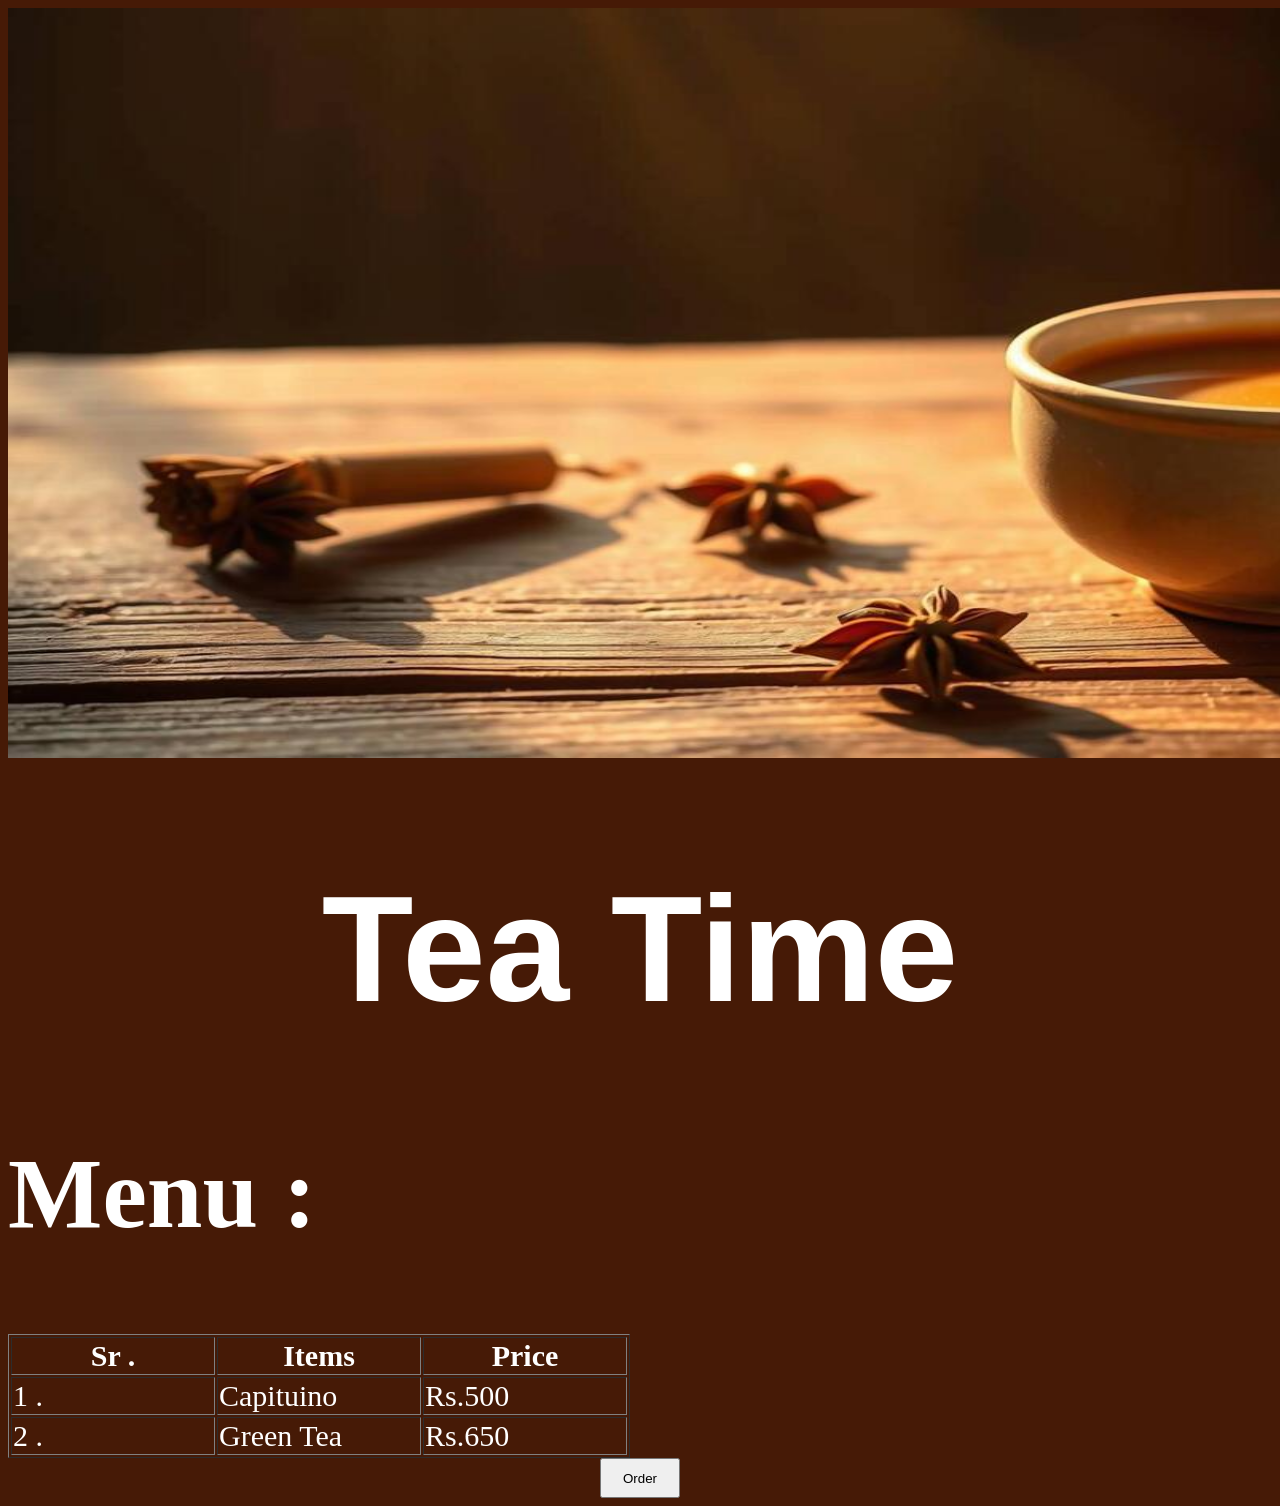
==== index.html @ 0ba3fb25 "added pages from lab 11" ====
<!--
Name : Abbas Haider 
Roll No : 26i-3069
Section : SE-1B
 -->

<!DOCTYPE html>
<title>Cafe And Dhaba Menu</title>
<head>
    <link rel="stylesheet" href="style.css">
    <img src="images/tea.jpg" width="2000px" height="750px">
</head>
<body>
    <h1>Tea Time</h1>
    <h2>Menu :</h2>
    <table border="1" >
  <tr>
    <th>Sr   .         </th>
    <th>Items       </th>
    <th>Price       </th>
  </tr>
  <tr>
    <td>1   .          </td>
    <td>Capituino   </td>
    <td>Rs.500      </td>
  </tr>
  <tr>
    <td>2   .          </td>
    <td>Green Tea   </td>
    <td>Rs.650      </td>
  </tr>
</table>
<div class="btn">
<button onclick="sayhellow()"> Order </button>
</div>

<script>
    function sayhellow(){
        console.log("Order Confirmed !!");
        window.alert("You Confirmed the Order !!");
    }
</script>
</body>
</html>
---- style.css ----
body{
    background-color: rgb(70, 26, 6);
}
h1{
    text-align: center;
    font-size: 150px;
    color: white;
    font-family: 'Franklin Gothic Medium', 'Arial Narrow', Arial, sans-serif;
}
h2{
    font-size: 100px;
    color: white;
}
table{
    color: white;
    font-size: 30px;
}
td{
    width: 200px;
}
button{
    width: 80px;
    height: 40px;

}
.btn{
    width: 100%;
    display: flex;
    align-items: center;
    justify-content: center;
}
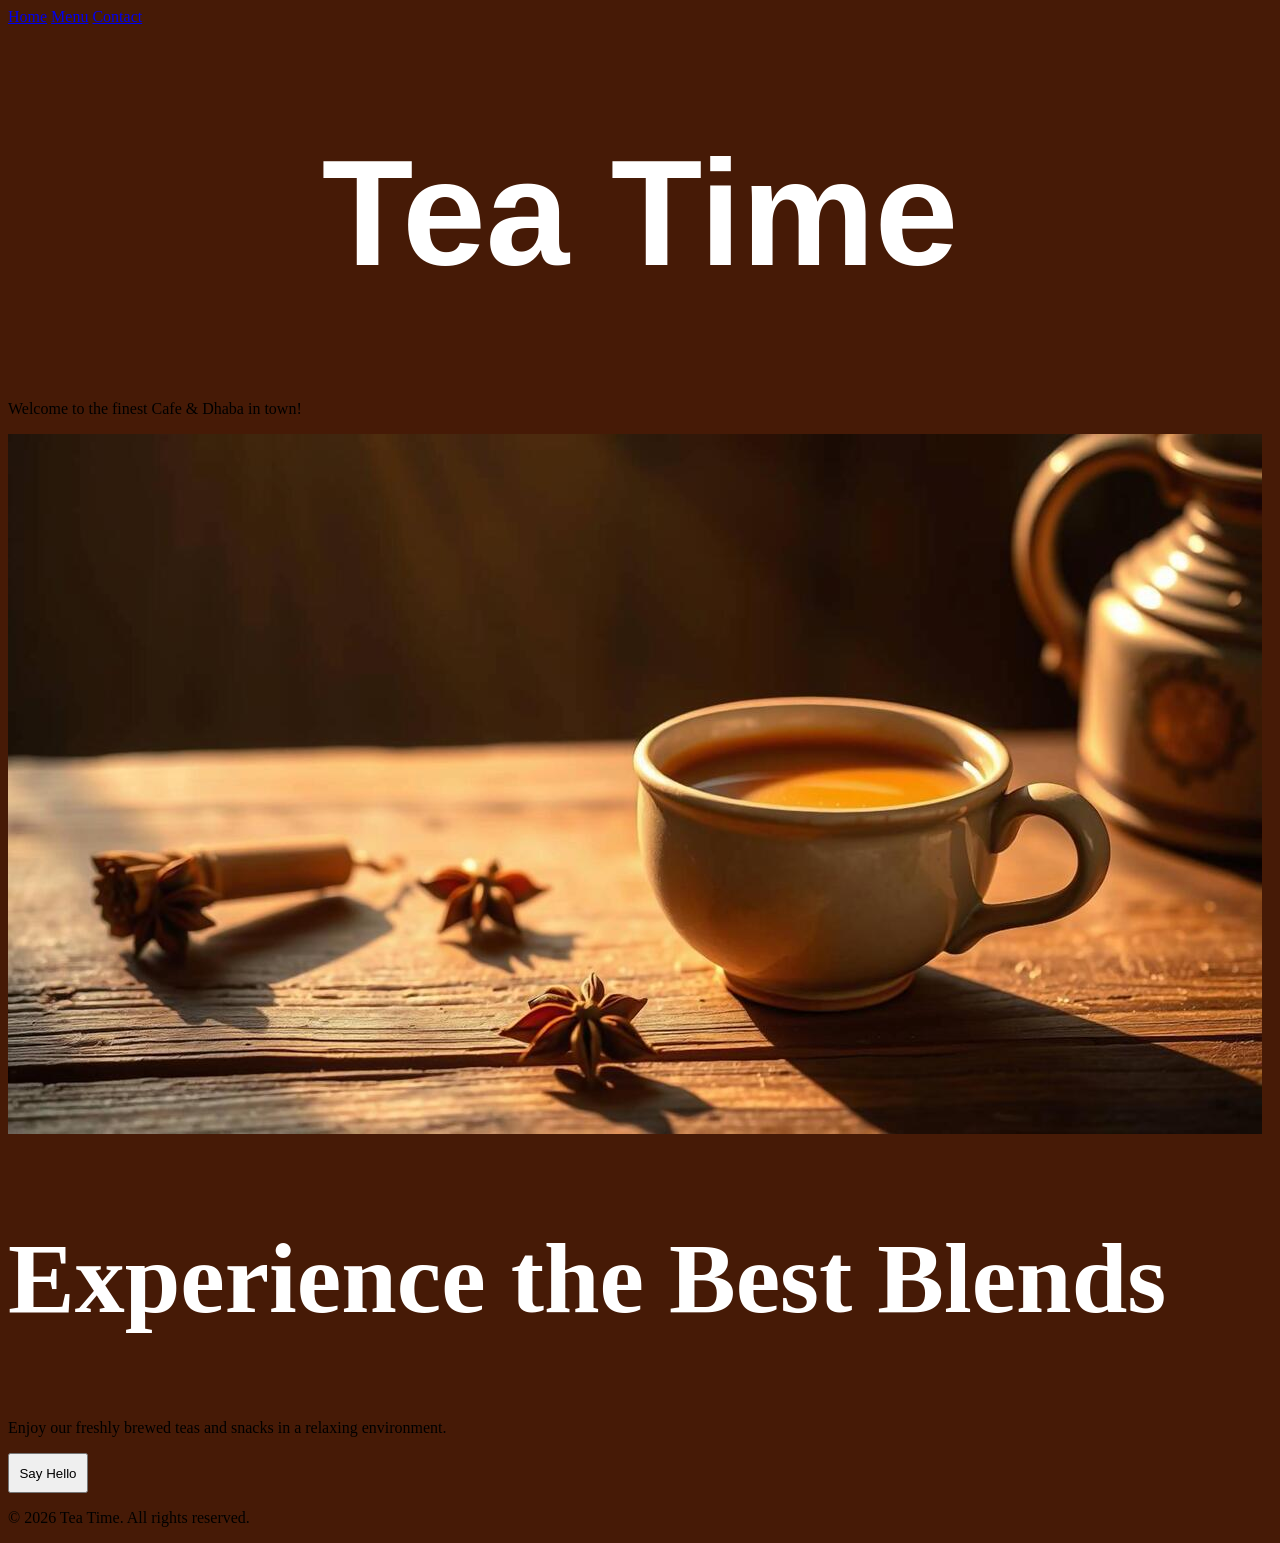
==== commit be052e7e: "Update index.html" ====
--- a/index.html
+++ b/index.html
@@ -1,44 +1,38 @@
-<!--
-Name : Abbas Haider 
-Roll No : 26i-3069
-Section : SE-1B
- -->
-
 <!DOCTYPE html>
-<title>Cafe And Dhaba Menu</title>
+<html lang="en">
 <head>
+    <meta charset="UTF-8">
+    <title>Tea Time | Home</title>
     <link rel="stylesheet" href="style.css">
-    <img src="images/tea.jpg" width="2000px" height="750px">
 </head>
 <body>
-    <h1>Tea Time</h1>
-    <h2>Menu :</h2>
-    <table border="1" >
-  <tr>
-    <th>Sr   .         </th>
-    <th>Items       </th>
-    <th>Price       </th>
-  </tr>
-  <tr>
-    <td>1   .          </td>
-    <td>Capituino   </td>
-    <td>Rs.500      </td>
-  </tr>
-  <tr>
-    <td>2   .          </td>
-    <td>Green Tea   </td>
-    <td>Rs.650      </td>
-  </tr>
-</table>
-<div class="btn">
-<button onclick="sayhellow()"> Order </button>
-</div>
+    <nav>
+        <a href="index.html">Home</a>
+        <a href="menu.html">Menu</a>
+        <a href="contact.html">Contact</a>
+    </nav>
 
-<script>
-    function sayhellow(){
-        console.log("Order Confirmed !!");
-        window.alert("You Confirmed the Order !!");
-    }
-</script>
+    <header>
+        <h1>Tea Time</h1>
+        <p>Welcome to the finest Cafe & Dhaba in town!</p>
+    </header>
+
+    <div class="container">
+        <img src="images/tea.jpg" alt="A warm cup of tea" class="hero-img">
+        <h2>Experience the Best Blends</h2>
+        <p>Enjoy our freshly brewed teas and snacks in a relaxing environment.</p>
+        <button onclick="welcomeMessage()">Say Hello</button>
+    </div>
+
+    <footer>
+        <p>&copy; 2026 Tea Time. All rights reserved.</p>
+    </footer>
+    
+    <script>
+        function welcomeMessage() {
+            console.log("Welcome button clicked.");
+            window.alert("Welcome to Tea Time! Click 'Menu' at the top to see what we offer.");
+        }
+    </script>
 </body>
 </html>
